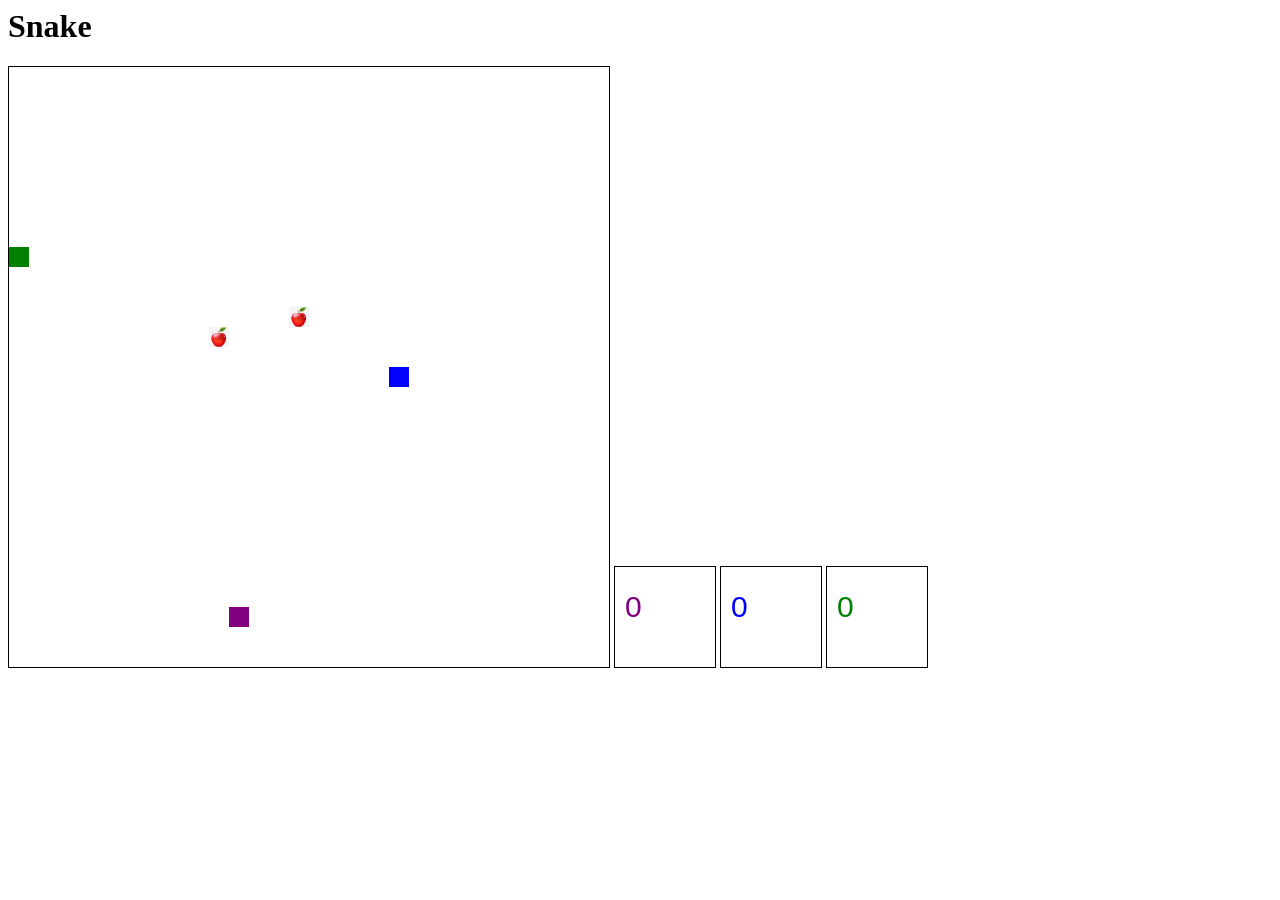
==== snake-game/index.html @ 1d3f0bca "[main] beta : raw Snake Game for Project snake-game" ====
<html>
  <head>
    <script type="text/javascript" src="script.js"></script>
  </head>
  <body onload="draw();">
    <img id="apple" style="display: none;" width="20" height="20" src="assets/apple.png" alt="Apple">
    <h1>Snake</h1>
    <canvas
      id="snakeBoard"
      width="600"
      height="600"
      style="border: 1px solid #000000"
    ></canvas>
    <canvas
      id="score1Board"
      width="100"
      height="100"
      style="border: 1px solid #000000"
    ></canvas>
    <canvas
      id="score2Board"
      width="100"
      height="100"
      style="border: 1px solid #000000"
    ></canvas>
    <canvas
      id="score3Board"
      width="100"
      height="100"
      style="border: 1px solid #000000"
    ></canvas>
  </body>
</html>
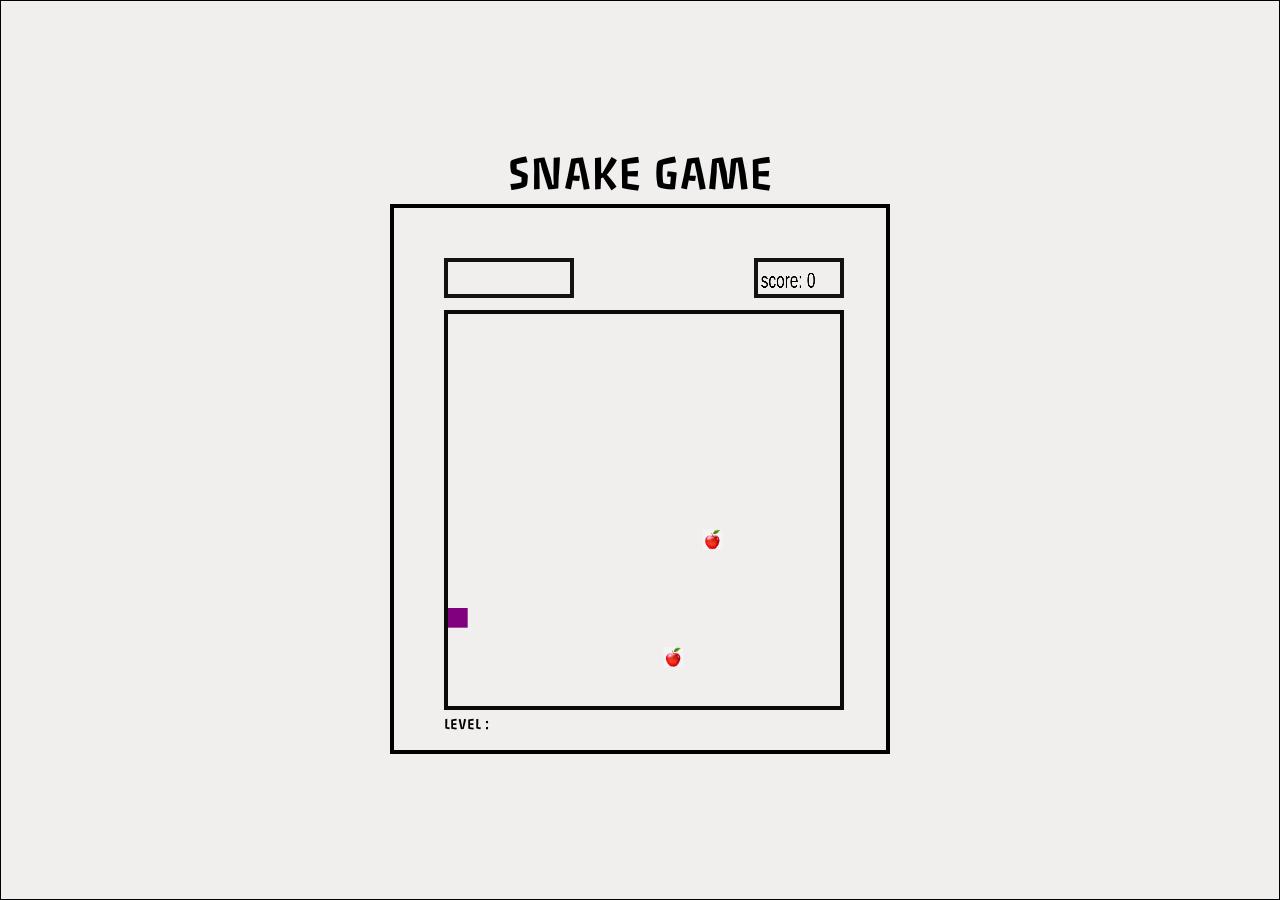
==== commit a098f61e: "[main] : new boiler plate for Snake Game" ====
--- a/snake-game/index.html
+++ b/snake-game/index.html
@@ -1,33 +1,65 @@
-<html>
+<!DOCTYPE html>
+
+<html lang="en">
   <head>
+    <title>Snake_Game Kelompok-8</title>
+    <link rel="icon" type="png" href="assets/ruangguru.png"><!-- Logo atas Ruang Guru  -->
+    <meta property="og:title" content="Snake_Game Kelompok-8" />
+    <meta name="author" content="Achmad Izhar as Zharonk">
+    <meta name="author2" content="Aris Firmansyah">
+    <meta name="viewport" content="width=device-width, initial- =1.0" />
+    <meta charset="utf-8" />
+    <meta property="twitter:card" content="summary_large_image" />
+    <style>
+      html {  line-height: 1.15;}body {  margin: 0;}* {  box-sizing: border-box;  border-width: 0;  border-style: solid;}p,li,ul,pre,div,h1,h2,h3,h4,h5,h6 {  margin: 0;  padding: 0;}button,input,optgroup,select,textarea {  font-family: inherit;  font-size: 100%;  line-height: 1.15;  margin: 0;}img {  display: block;}
+    </style>
+    <style>
+      html {
+        font-family: Inter;
+        font-size: 16px;
+      }
+
+      body {
+        font-weight: 400;
+        font-style:normal;
+        text-decoration: none;
+        text-transform: none;
+        letter-spacing: normal;
+        line-height: 1.15;
+        color: var(--dl-color-gray-black);
+        background-color: var(--dl-color-gray-white);
+
+      }
+    </style>
+    <link
+      rel="stylesheet"
+      href="https://fonts.googleapis.com/css2?family=Passero+One:wght@400&display=swap"
+    />
+    <link
+      rel="stylesheet"
+      href="https://fonts.googleapis.com/css2?family=Inter:wght@100;200;300;400;500;600;700;800;900&display=swap"
+    />
+    <link rel="stylesheet" href="./style.css" />
     <script type="text/javascript" src="script.js"></script>
   </head>
+
   <body onload="draw();">
     <img id="apple" style="display: none;" width="20" height="20" src="assets/apple.png" alt="Apple">
-    <h1>Snake</h1>
-    <canvas
-      id="snakeBoard"
-      width="600"
-      height="600"
-      style="border: 1px solid #000000"
-    ></canvas>
-    <canvas
-      id="score1Board"
-      width="100"
-      height="100"
-      style="border: 1px solid #000000"
-    ></canvas>
-    <canvas
-      id="score2Board"
-      width="100"
-      height="100"
-      style="border: 1px solid #000000"
-    ></canvas>
-    <canvas
-      id="score3Board"
-      width="100"
-      height="100"
-      style="border: 1px solid #000000"
-    ></canvas>
+      <div>
+        <link href="css/home.css" rel="stylesheet" />
+        <div class="home-container">
+          <!-- <span class="home-text">SNAKE GAME</span> -->
+          <span class="home-text">SNAKE GAME</span>
+            <div class="home-container1">
+              <canvas id="score1Board" class="home-container2">
+              </canvas>
+              <canvas id="snakeBoard" width="600" height="600" class="home-container4"></canvas>
+              <div class="home-container5">
+                <!-- buat hati -->
+              </div>
+              <span id="level" class="home-text4"> level : </span>
+            </div>
+        </div>
+      </div>
   </body>
 </html>
--- a/snake-game/css/home.css
+++ b/snake-game/css/home.css
@@ -0,0 +1,118 @@
+.home-container {
+  width: 100%;
+  display: flex;
+  overflow: auto;
+  min-height: 100vh;
+  align-items: center;
+  border-color: var(--dl-color-gray-black);
+  border-width: 1px;
+  flex-direction: column;
+  justify-content: center;
+  background-color: #f1eeee;
+}
+
+.home-text {
+  right: 50px;
+
+  font-size: 50px;
+  font-family: Passero One;
+}
+.home-container1 {
+  width: 500px;
+  height: 550px;
+  display: flex;
+  position: relative;
+  align-items: flex-end;
+  border-color: #000000;
+  border-style: solid;
+  border-width: 4px;
+  justify-content: flex-start;
+}
+.home-text2 {
+  align-self: center;
+  font-style: normal;
+  font-family: Passero One;
+  font-weight: 400;
+  text-transform: uppercase;
+}
+.home-container2 {
+  top: 50px;
+  flex: 0 0 auto;
+  right: 42px;
+  width: 90px;
+  height: 40px;
+  display: flex;
+  position: absolute;
+  align-items: center;
+  border-color: #121212;
+  border-style: solid;
+  border-width: 4px;
+  flex-direction: column;
+  justify-content: center;
+}
+.home-text3 {
+  align-self: center;
+  font-style: normal;
+  font-family: Passero One;
+  font-weight: 400;
+  text-transform: uppercase;
+}
+.home-container4 {
+  flex: 0 0 auto;
+  left: 50px;
+  right: 50px;
+  width: 400px;
+  bottom: 40px;
+  height: 400px;
+  display: flex;
+  position: absolute;
+  align-items: flex-start;
+  border-color: #0a0a0a;
+  border-style: solid;
+  border-width: 4px;
+  flex-direction: column;
+}
+.home-container5 {
+  top: 50px;
+  flex: 0 0 auto;
+  left: 50px;
+  width: 130px;
+  height: 40px;
+  display: flex;
+  position: absolute;
+  align-items: flex-start;
+  border-color: #121212;
+  border-style: solid;
+  border-width: 4px;
+  flex-direction: column;
+}
+.home-image {
+  top: 0px;
+  left: 10px;
+  bottom: 0px;
+  height: 20px;
+  margin: auto;
+  position: absolute;
+  align-self: flex-start;
+  object-fit: cover;
+}
+.home-image1 {
+  top: 0px;
+  left: 40px;
+  bottom: 0px;
+  height: 20px;
+  margin: auto;
+  position: absolute;
+  align-self: flex-start;
+  object-fit: cover;
+}
+.home-text4 {
+  left: 50px;
+  bottom: 15px;
+  position: absolute;
+  align-self: center;
+  font-style: normal;
+  font-family: Passero One;
+  font-weight: 400;
+  text-transform: uppercase;
+}
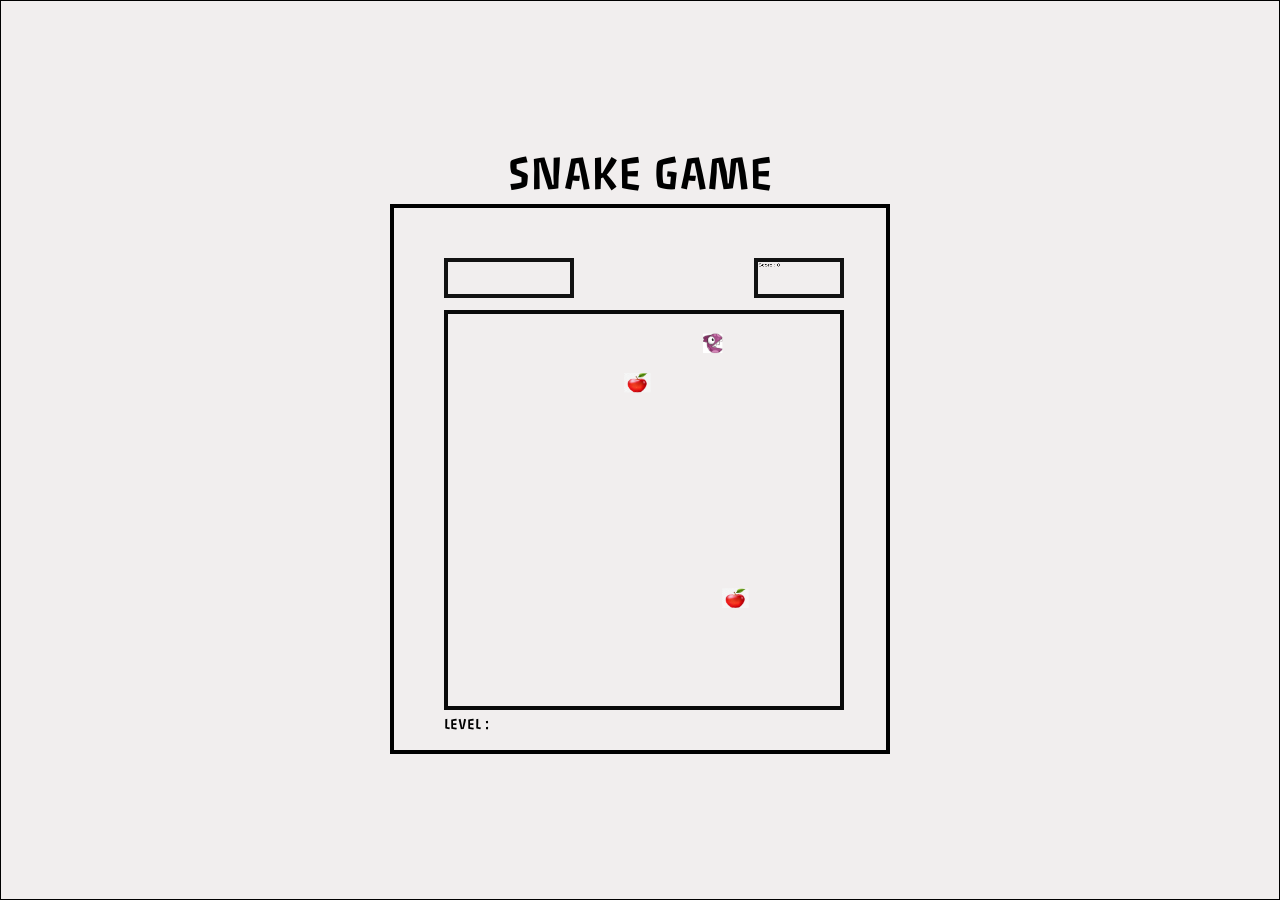
==== commit 45cc1831: "feat: change Snake Body and Head being Image" ====
--- a/snake-game/index.html
+++ b/snake-game/index.html
@@ -7,7 +7,6 @@
     <meta property="og:title" content="Snake_Game Kelompok-8" />
     <meta name="author" content="Achmad Izhar as Zharonk">
     <meta name="author2" content="Aris Firmansyah">
-    <meta name="viewport" content="width=device-width, initial- =1.0" />
     <meta charset="utf-8" />
     <meta property="twitter:card" content="summary_large_image" />
     <style>
@@ -28,25 +27,29 @@
         line-height: 1.15;
         color: var(--dl-color-gray-black);
         background-color: var(--dl-color-gray-white);
-
       }
     </style>
-    <link
-      rel="stylesheet"
-      href="https://fonts.googleapis.com/css2?family=Passero+One:wght@400&display=swap"
-    />
-    <link
-      rel="stylesheet"
-      href="https://fonts.googleapis.com/css2?family=Inter:wght@100;200;300;400;500;600;700;800;900&display=swap"
-    />
-    <link rel="stylesheet" href="./style.css" />
+    <link rel="stylesheet" href="https://fonts.googleapis.com/css2?family=Passero+One:wght@400&display=swap"/>
+    <link rel="stylesheet" href="https://fonts.googleapis.com/css2?family=Inter:wght@100;200;300;400;500;600;700;800;900&display=swap"/>
+    <link rel="stylesheet" href="css/home.css" />
+    <link href="css/home.css" rel="stylesheet" />
     <script type="text/javascript" src="script.js"></script>
   </head>
 
   <body onload="draw();">
-    <img id="apple" style="display: none;" width="20" height="20" src="assets/apple.png" alt="Apple">
+      <!-- SNAKE -->
+      <!-- snake-head -->
+      <img id="snake-head-top" style="display: none;" src="assets/snakeHeadTop.png" alt="snake head" width="20" height="20"/>
+      <img id="snake-head-down" style="display: none;" src="assets/snakeHeadDown.png" alt="snake head" width="20" height="20"/>
+      <img id="snake-head-left" style="display: none;" class="asset" src="assets/snakeHeadLeft.png" alt="snake head" width="20" height="20"/>
+      <img id="snake-head-right" style="display: none;" class="asset" src="assets/snakeHeadRight.png" alt="snake head" width="20" height="20"/>
+      <!-- end snake-head -->
+
+      <!-- snake body-->
+      <img id="snake-body" style="display: none;" src="assets/snakeBody.png" alt="snake-body" width="20" height="20">
+      <!-- end snake body-->
+      <img id="apple" style="display: none;" width="20" height="20" src="assets/apple.png" alt="Apple">
       <div>
-        <link href="css/home.css" rel="stylesheet" />
         <div class="home-container">
           <!-- <span class="home-text">SNAKE GAME</span> -->
           <span class="home-text">SNAKE GAME</span>
@@ -61,5 +64,6 @@
             </div>
         </div>
       </div>
+      
   </body>
 </html>
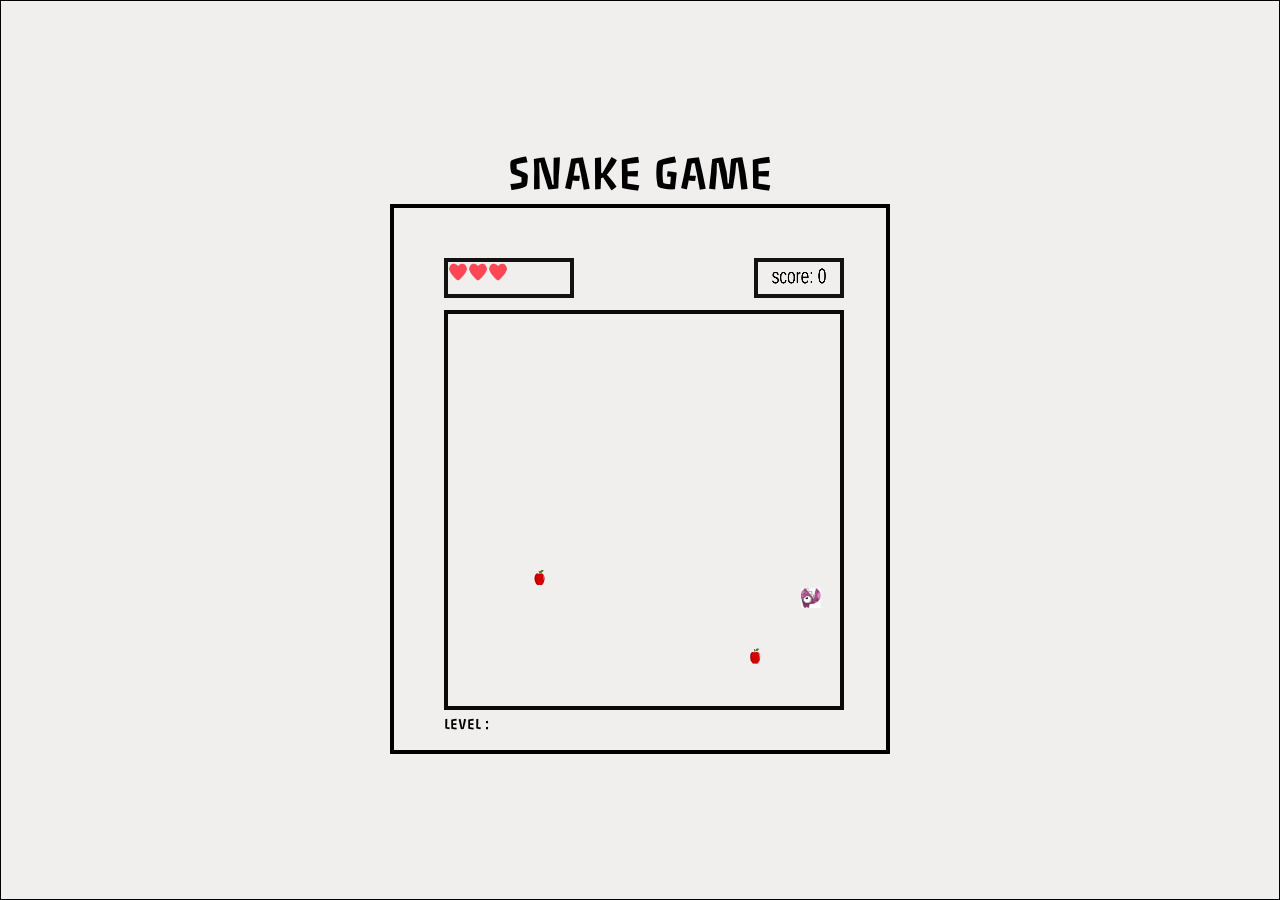
==== commit f1f03ec8: "feat: add life for snake" ====
--- a/snake-game/index.html
+++ b/snake-game/index.html
@@ -48,17 +48,26 @@
       <!-- snake body-->
       <img id="snake-body" style="display: none;" src="assets/snakeBody.png" alt="snake-body" width="20" height="20">
       <!-- end snake body-->
-      <img id="apple" style="display: none;" width="20" height="20" src="assets/apple.png" alt="Apple">
+      <img id="apple" style="display: none;" width="20" height="20" src="assets/apple.svg" alt="Apple">
       <div>
         <div class="home-container">
           <!-- <span class="home-text">SNAKE GAME</span> -->
           <span class="home-text">SNAKE GAME</span>
             <div class="home-container1">
-              <canvas id="score1Board" class="home-container2">
-              </canvas>
+              <canvas id="score1Board" class="home-container2"></canvas>
               <canvas id="snakeBoard" width="600" height="600" class="home-container4"></canvas>
               <div class="home-container5">
-                <!-- buat hati -->
+                <ul>
+                  <li>
+                    <img id="life1" width="20" src="assets/life.png" alt="Heart"/>
+                  </li>
+                  <li>
+                    <img id="life2" width="20" src="assets/life.png" alt="Heart"/>
+                  </li>
+                  <li>
+                    <img id="life3" width="20" src="assets/life.png" alt="Heart"/>
+                  </li>
+                </ul>
               </div>
               <span id="level" class="home-text4"> level : </span>
             </div>
--- a/snake-game/css/home.css
+++ b/snake-game/css/home.css
@@ -86,6 +86,15 @@
   border-width: 4px;
   flex-direction: column;
 }
+
+.home-container5 > img {
+  float: left;
+  overflow: hidden;
+  display:flex;
+  width: 30px;
+  height: 20px;
+}
+
 .home-image {
   top: 0px;
   left: 10px;
@@ -116,3 +125,15 @@
   font-weight: 400;
   text-transform: uppercase;
 }
+
+ul {
+  list-style-type: none;
+  padding: 0;
+  margin-top: 5px;
+  margin: 0;  
+  overflow: hidden;
+}
+
+li {
+  float: left;
+}
--- a/snake-game/css/home.css
+++ b/snake-game/css/home.css
@@ -86,6 +86,15 @@
   border-width: 4px;
   flex-direction: column;
 }
+
+.home-container5 > img {
+  float: left;
+  overflow: hidden;
+  display:flex;
+  width: 30px;
+  height: 20px;
+}
+
 .home-image {
   top: 0px;
   left: 10px;
@@ -116,3 +125,15 @@
   font-weight: 400;
   text-transform: uppercase;
 }
+
+ul {
+  list-style-type: none;
+  padding: 0;
+  margin-top: 5px;
+  margin: 0;  
+  overflow: hidden;
+}
+
+li {
+  float: left;
+}
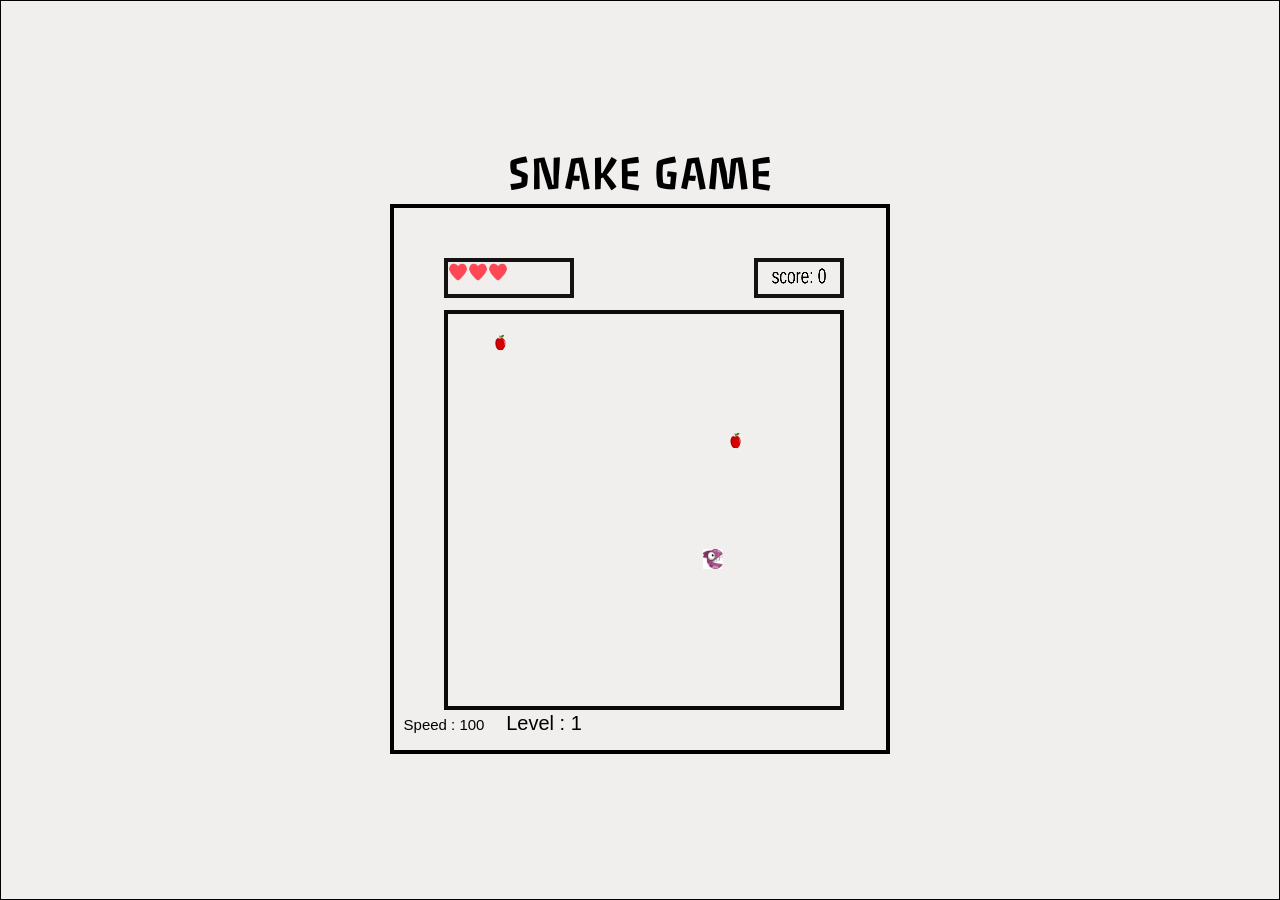
==== commit b0e9cc3e: "feat: add speed and level" ====
--- a/snake-game/index.html
+++ b/snake-game/index.html
@@ -53,8 +53,10 @@
         <div class="home-container">
           <!-- <span class="home-text">SNAKE GAME</span> -->
           <span class="home-text">SNAKE GAME</span>
+
             <div class="home-container1">
               <canvas id="score1Board" class="home-container2"></canvas>
+              
               <canvas id="snakeBoard" width="600" height="600" class="home-container4"></canvas>
               <div class="home-container5">
                 <ul>
@@ -69,7 +71,8 @@
                   </li>
                 </ul>
               </div>
-              <span id="level" class="home-text4"> level : </span>
+              <canvas id="speedBoard"  width="100" height="50"></canvas>
+              <canvas id="levelBoard"  width="100" height="50"></canvas>         
             </div>
         </div>
       </div>
--- a/snake-game/css/home.css
+++ b/snake-game/css/home.css
@@ -35,6 +35,8 @@
   font-weight: 400;
   text-transform: uppercase;
 }
+
+
 .home-container2 {
   top: 50px;
   flex: 0 0 auto;
--- a/snake-game/css/home.css
+++ b/snake-game/css/home.css
@@ -35,6 +35,8 @@
   font-weight: 400;
   text-transform: uppercase;
 }
+
+
 .home-container2 {
   top: 50px;
   flex: 0 0 auto;
